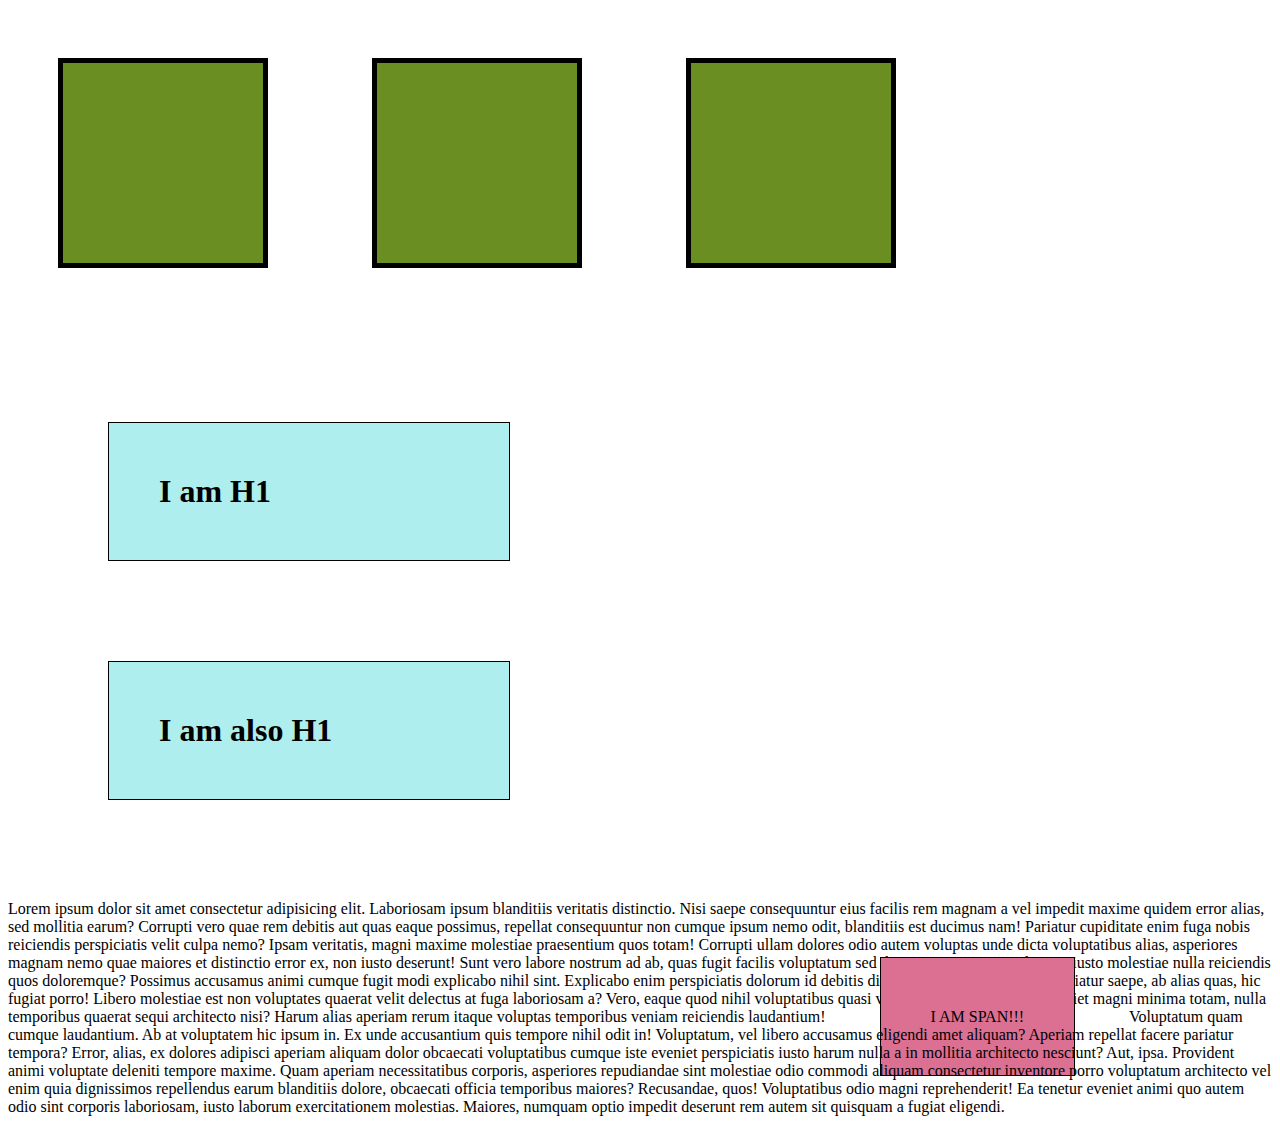
==== Display/index.html @ e4d1fe39 "._Box_Model" ====
<!DOCTYPE html>
<html lang="en">

<head>
    <meta charset="UTF-8">
    <meta name="viewport" content="width=device-width, initial-scale=1.0">
    <title>Display Property</title>
    <link rel="stylesheet" href="app.css">
</head>

<body>

    <div></div>
    <div></div>
    <div></div>

    <h1>I am H1</h1>
    <h1>I am also H1</h1>

    <p>Lorem ipsum dolor sit amet consectetur adipisicing elit. Laboriosam ipsum blanditiis veritatis distinctio. Nisi
        saepe consequuntur eius facilis rem magnam a vel impedit maxime quidem error alias, sed mollitia earum?
        Corrupti vero quae rem debitis aut quas eaque possimus, repellat consequuntur non cumque ipsum nemo odit,
        blanditiis est ducimus nam! Pariatur cupiditate enim fuga nobis reiciendis perspiciatis velit culpa nemo?
        Ipsam veritatis, magni maxime molestiae praesentium quos totam! Corrupti ullam dolores odio autem voluptas unde
        dicta voluptatibus alias, asperiores magnam nemo quae maiores et distinctio error ex, non iusto deserunt!
        Sunt vero labore nostrum ad ab, quas fugit facilis voluptatum sed dicta, perspiciatis incidunt sit iusto
        molestiae nulla reiciendis quos doloremque? Possimus accusamus animi cumque fugit modi explicabo nihil sint.
        Explicabo enim perspiciatis dolorum id debitis dicta tempore totam cumque pariatur saepe, ab alias quas, hic
        fugiat porro! Libero molestiae est non voluptates quaerat velit delectus at fuga laboriosam a?
        Vero, eaque quod nihil voluptatibus quasi veniam rerum neque cum eveniet magni minima totam, nulla temporibus
        quaerat sequi architecto nisi? Harum alias aperiam rerum itaque voluptas temporibus veniam reiciendis
        laudantium!
        <span>I AM SPAN!!!</span>
        Voluptatum quam cumque laudantium. Ab at voluptatem hic ipsum in. Ex unde accusantium quis tempore nihil odit
        in! Voluptatum, vel libero accusamus eligendi amet aliquam? Aperiam repellat facere pariatur tempora?
        Error, alias, ex dolores adipisci aperiam aliquam dolor obcaecati voluptatibus cumque iste eveniet perspiciatis
        iusto harum nulla a in mollitia architecto nesciunt? Aut, ipsa. Provident animi voluptate deleniti tempore
        maxime.
        Quam aperiam necessitatibus corporis, asperiores repudiandae sint molestiae odio commodi aliquam consectetur
        inventore porro voluptatum architecto vel enim quia dignissimos repellendus earum blanditiis dolore, obcaecati
        officia temporibus maiores? Recusandae, quos!
        Voluptatibus odio magni reprehenderit! Ea tenetur eveniet animi quo autem odio sint corporis laboriosam, iusto
        laborum exercitationem molestias. Maiores, numquam optio impedit deserunt rem autem sit quisquam a fugiat
        eligendi.</p>
</body>

</html>
---- Display/app.css ----
span {
    background-color: palevioletred;
    border: 1px solid black;
    width: 500px;
    padding: 50px;
    margin: 50px;
}


h1 {
    background-color: paleturquoise;
    border: 1px solid black;
    width: 300px;
    padding: 50px;
    margin: 100px;
}


div {
    height: 200px;
    width: 200px;
    background-color: olivedrab;
    border: 5px solid black;
    display: inline-block;
    margin: 50px;

}
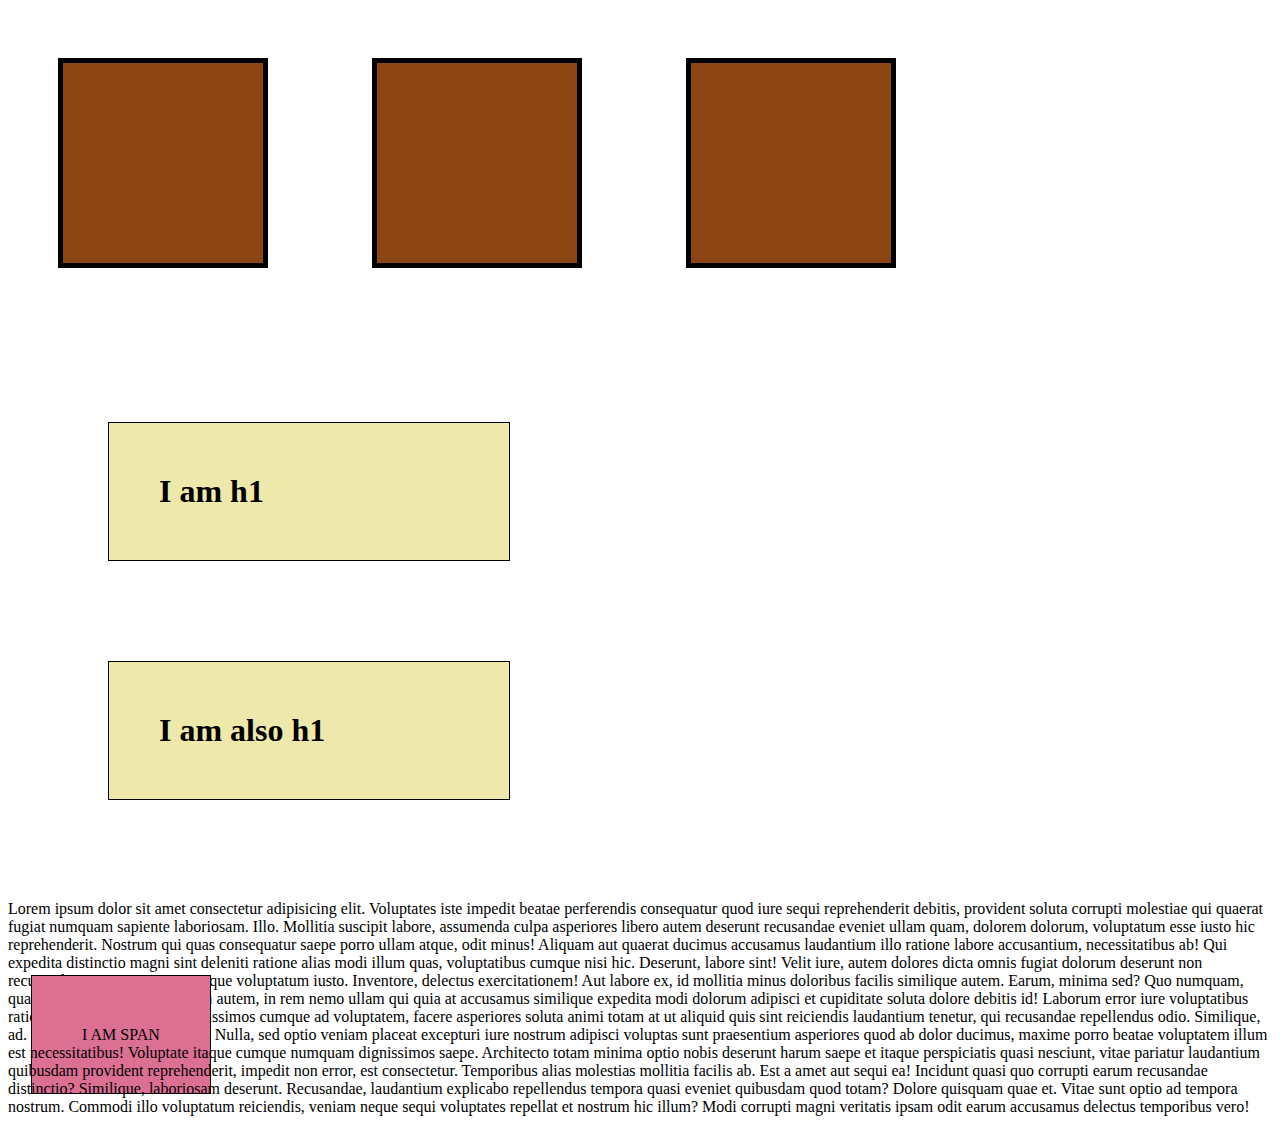
==== commit f4ba8c9a: "app.css" ====
--- a/Display/index.html
+++ b/Display/index.html
@@ -3,45 +3,45 @@
 
 <head>
     <meta charset="UTF-8">
+    <meta http-equiv="X-UA-Compatible" content="IE=edge">
     <meta name="viewport" content="width=device-width, initial-scale=1.0">
     <title>Display Property</title>
     <link rel="stylesheet" href="app.css">
 </head>
 
 <body>
-
     <div></div>
     <div></div>
     <div></div>
-
-    <h1>I am H1</h1>
-    <h1>I am also H1</h1>
-
-    <p>Lorem ipsum dolor sit amet consectetur adipisicing elit. Laboriosam ipsum blanditiis veritatis distinctio. Nisi
-        saepe consequuntur eius facilis rem magnam a vel impedit maxime quidem error alias, sed mollitia earum?
-        Corrupti vero quae rem debitis aut quas eaque possimus, repellat consequuntur non cumque ipsum nemo odit,
-        blanditiis est ducimus nam! Pariatur cupiditate enim fuga nobis reiciendis perspiciatis velit culpa nemo?
-        Ipsam veritatis, magni maxime molestiae praesentium quos totam! Corrupti ullam dolores odio autem voluptas unde
-        dicta voluptatibus alias, asperiores magnam nemo quae maiores et distinctio error ex, non iusto deserunt!
-        Sunt vero labore nostrum ad ab, quas fugit facilis voluptatum sed dicta, perspiciatis incidunt sit iusto
-        molestiae nulla reiciendis quos doloremque? Possimus accusamus animi cumque fugit modi explicabo nihil sint.
-        Explicabo enim perspiciatis dolorum id debitis dicta tempore totam cumque pariatur saepe, ab alias quas, hic
-        fugiat porro! Libero molestiae est non voluptates quaerat velit delectus at fuga laboriosam a?
-        Vero, eaque quod nihil voluptatibus quasi veniam rerum neque cum eveniet magni minima totam, nulla temporibus
-        quaerat sequi architecto nisi? Harum alias aperiam rerum itaque voluptas temporibus veniam reiciendis
-        laudantium!
-        <span>I AM SPAN!!!</span>
-        Voluptatum quam cumque laudantium. Ab at voluptatem hic ipsum in. Ex unde accusantium quis tempore nihil odit
-        in! Voluptatum, vel libero accusamus eligendi amet aliquam? Aperiam repellat facere pariatur tempora?
-        Error, alias, ex dolores adipisci aperiam aliquam dolor obcaecati voluptatibus cumque iste eveniet perspiciatis
-        iusto harum nulla a in mollitia architecto nesciunt? Aut, ipsa. Provident animi voluptate deleniti tempore
-        maxime.
-        Quam aperiam necessitatibus corporis, asperiores repudiandae sint molestiae odio commodi aliquam consectetur
-        inventore porro voluptatum architecto vel enim quia dignissimos repellendus earum blanditiis dolore, obcaecati
-        officia temporibus maiores? Recusandae, quos!
-        Voluptatibus odio magni reprehenderit! Ea tenetur eveniet animi quo autem odio sint corporis laboriosam, iusto
-        laborum exercitationem molestias. Maiores, numquam optio impedit deserunt rem autem sit quisquam a fugiat
-        eligendi.</p>
+    <h1>I am h1</h1>
+    <h1>I am also h1</h1>
+    <p>Lorem ipsum dolor sit amet consectetur adipisicing elit. Voluptates iste impedit beatae perferendis consequatur
+        quod iure sequi reprehenderit debitis, provident soluta corrupti molestiae qui quaerat fugiat numquam sapiente
+        laboriosam. Illo.
+        Mollitia suscipit labore, assumenda culpa asperiores libero autem deserunt recusandae eveniet ullam quam,
+        dolorem dolorum, voluptatum esse iusto hic reprehenderit. Nostrum qui quas consequatur saepe porro ullam atque,
+        odit minus!
+        Aliquam aut quaerat ducimus accusamus laudantium illo ratione labore accusantium, necessitatibus ab! Qui
+        expedita distinctio magni sint deleniti ratione alias modi illum quas, voluptatibus cumque nisi hic. Deserunt,
+        labore sint!
+        Velit iure, autem dolores dicta omnis fugiat dolorum deserunt non recusandae itaque. Fuga nam atque voluptatum
+        iusto. Inventore, delectus exercitationem! Aut labore ex, id mollitia minus doloribus facilis similique autem.
+        Earum, minima sed? Quo numquam, quaerat eum aliquid velit harum autem, in rem nemo ullam qui quia at accusamus
+        similique expedita modi dolorum adipisci et cupiditate soluta dolore debitis id!
+        Laborum error iure voluptatibus ratione molestiae nesciunt dignissimos cumque ad voluptatem, facere asperiores
+        soluta animi totam at ut aliquid quis sint reiciendis laudantium tenetur, qui recusandae repellendus odio.
+        Similique, ad. <span>I AM SPAN</span>
+        Nulla, sed optio veniam placeat excepturi iure nostrum adipisci voluptas sunt praesentium asperiores quod ab
+        dolor ducimus, maxime porro beatae voluptatem illum est necessitatibus! Voluptate itaque cumque numquam
+        dignissimos saepe.
+        Architecto totam minima optio nobis deserunt harum saepe et itaque perspiciatis quasi nesciunt, vitae pariatur
+        laudantium quibusdam provident reprehenderit, impedit non error, est consectetur. Temporibus alias molestias
+        mollitia facilis ab.
+        Est a amet aut sequi ea! Incidunt quasi quo corrupti earum recusandae distinctio? Similique, laboriosam
+        deserunt. Recusandae, laudantium explicabo repellendus tempora quasi eveniet quibusdam quod totam? Dolore
+        quisquam quae et.
+        Vitae sunt optio ad tempora nostrum. Commodi illo voluptatum reiciendis, veniam neque sequi voluptates repellat
+        et nostrum hic illum? Modi corrupti magni veritatis ipsam odit earum accusamus delectus temporibus vero!</p>
 </body>
 
 </html>--- a/Display/app.css
+++ b/Display/app.css
@@ -1,27 +1,23 @@
 span {
     background-color: palevioletred;
     border: 1px solid black;
-    width: 500px;
+    width: 50px;
     padding: 50px;
-    margin: 50px;
 }
 
-
 h1 {
-    background-color: paleturquoise;
+    background-color: palegoldenrod;
     border: 1px solid black;
     width: 300px;
     padding: 50px;
     margin: 100px;
 }
 
-
 div {
     height: 200px;
     width: 200px;
-    background-color: olivedrab;
+    background-color: saddlebrown;
     border: 5px solid black;
     display: inline-block;
     margin: 50px;
-
 }